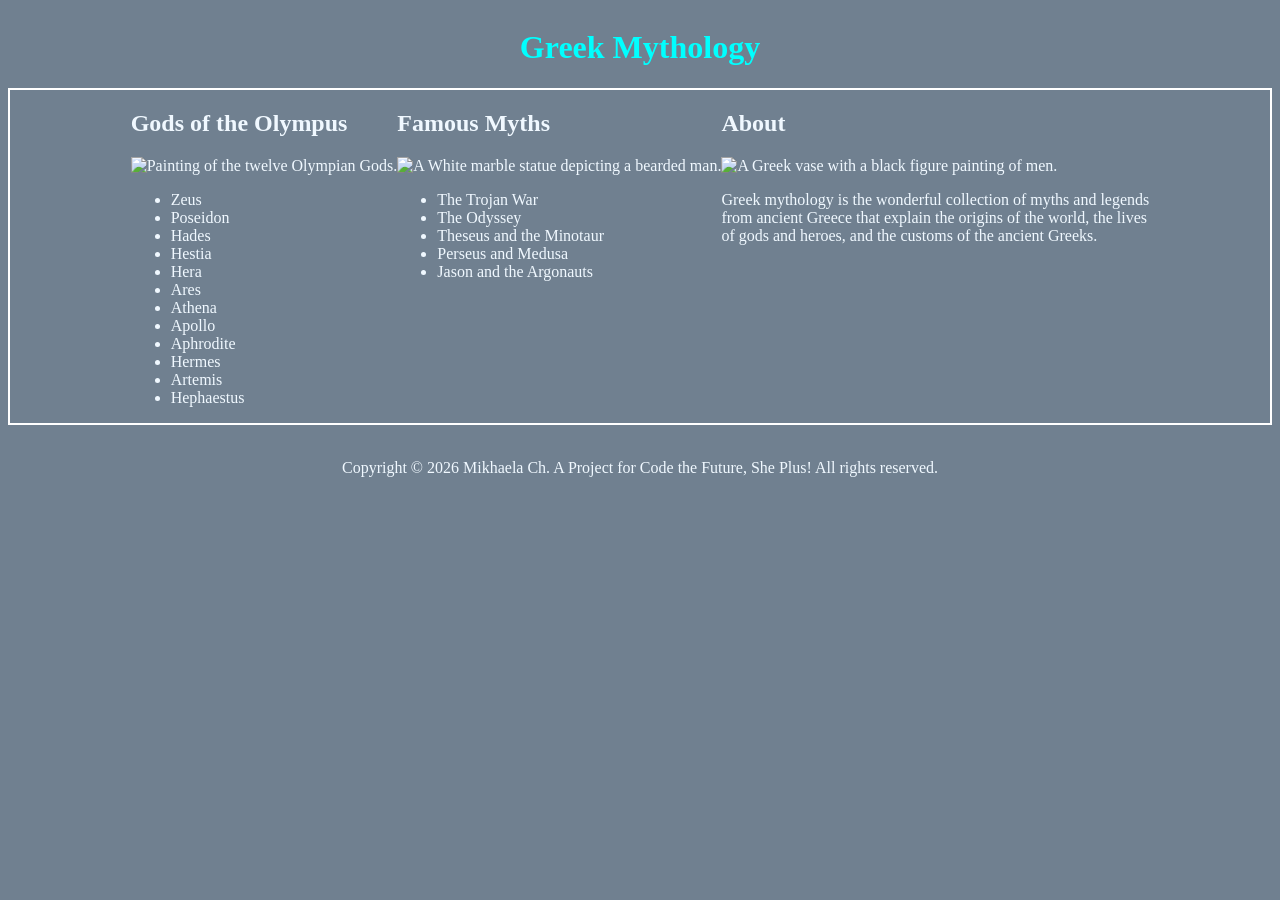
==== index.html @ ed18c2e6 "Flexboxed credits" ====
<!DOCTYPE html>
<html lang="en">
<head>
    <title>Greek Mythology Mural</title>
    <link rel="stylesheet" type="text/css" href="style.css">
</head>
<body>
    <div class = "main-title">
    <h1> Greek Mythology </h1>
    </div>
    
    <div class = "content-wrapper">
    <div class = "gods">  
    <h2>Gods of the Olympus</h2>
    <img src = "greek gods.jpeg" height = 100px width = 100px alt="Painting of the twelve Olympian Gods.">

     <ul>
        <li>Zeus</li>
        <li>Poseidon</li>
        <li>Hades</li>
        <li>Hestia</li>
        <li>Hera</li>
        <li>Ares</li>
        <li>Athena</li>
        <li>Apollo</li>
        <li>Aphrodite</li>
        <li>Hermes</li>
        <li>Artemis</li>
        <li>Hephaestus</li>
    </ul>
    </div>

    <div class = "gods">
        <h2>Famous Myths</h2>
        <img src = "marble statue.jpeg" height = 100px width = 100px alt="A White marble statue depicting a bearded man.">
        <ul>
            <li>The Trojan War</li>
            <li>The Odyssey</li>
            <li>Theseus and the Minotaur</li>
            <li>Perseus and Medusa</li>
            <li>Jason and the Argonauts</li>
    </div>

    <div class = "gods">
        <h2>About</h2>
        <img src="greek vase.jpeg" height = 100px width = 100px alt="A Greek vase with a black figure painting of men.">
        <p>Greek mythology is the wonderful collection of myths and legends <br> from ancient Greece that explain the origins of the world, the lives <br> of gods and heroes, and the customs of the ancient Greeks.
        </p>
    </div>

    </div>

    <br>
    <div class = "footer">
    <p>Copyright © 2026 Mikhaela Ch. A Project for Code the Future, She Plus! All rights reserved.</p>
    </div>

</body>
---- style.css ----
h1{color:aqua}
body{color:aliceblue}
body{background-color: slategray;}

.main-title{
    display: flex;
    justify-content: center;
}
.content-wrapper{
    display: flex;
    justify-content: center;
    align-content:space-around;
    border: 2px white solid;
    flex-direction: row;
}

.footer{
    display: flex;
    justify-content: center;
    align-content:space-around;
    flex-direction: row;
}
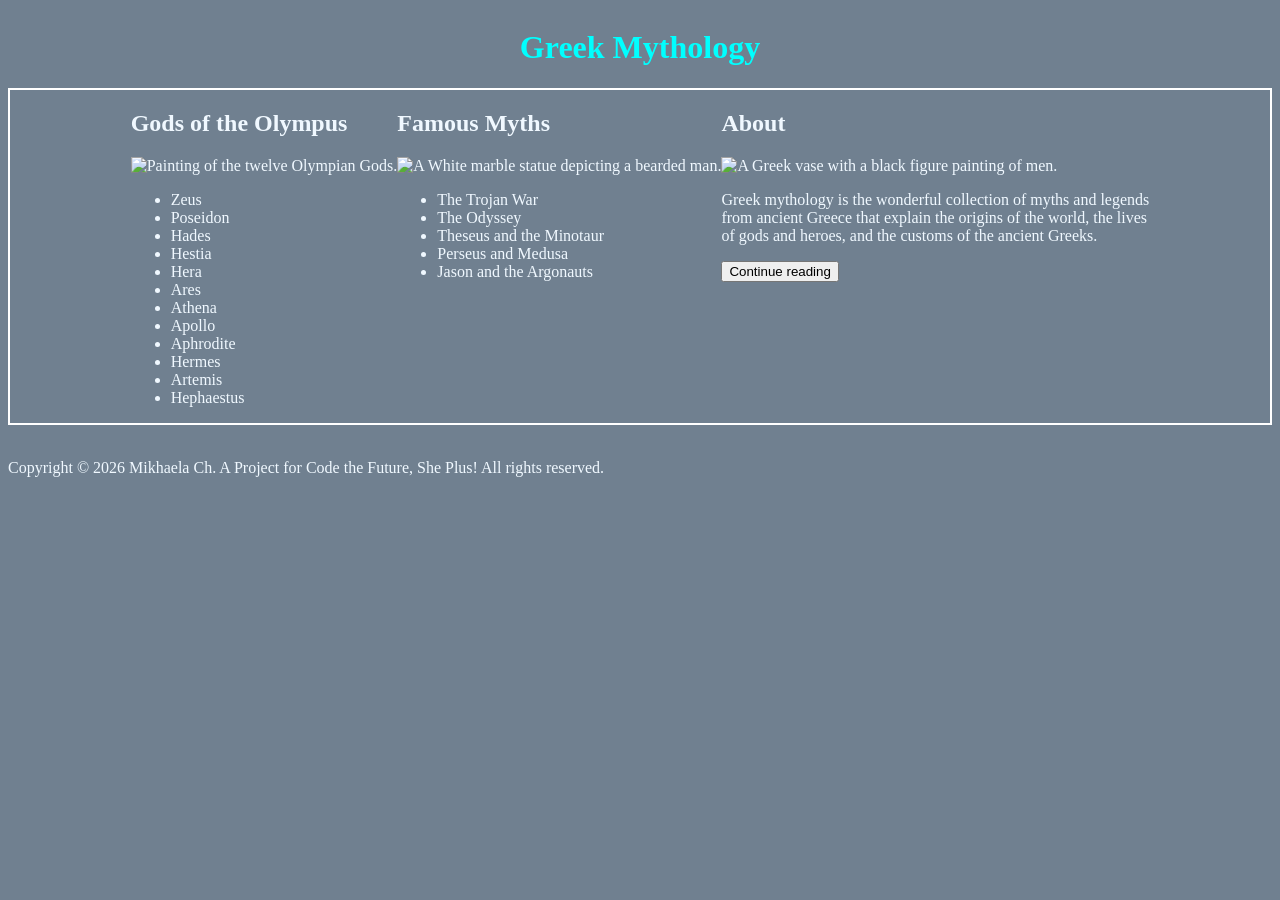
==== commit 33af51b8: "Added further reading page" ====
--- a/index.html
+++ b/index.html
@@ -46,6 +46,7 @@
         <img src="greek vase.jpeg" height = 100px width = 100px alt="A Greek vase with a black figure painting of men.">
         <p>Greek mythology is the wonderful collection of myths and legends <br> from ancient Greece that explain the origins of the world, the lives <br> of gods and heroes, and the customs of the ancient Greeks.
         </p>
+        <button onclick="window.location.href='about.html'" alt="Button redirecting to further reading.">Continue reading</button>
     </div>
 
     </div>
--- a/style.css
+++ b/style.css
@@ -18,5 +18,5 @@
     display: flex;
     justify-content: center;
     align-content:space-around;
-    flex-direction: row;
+    flex-direction: column;
 }
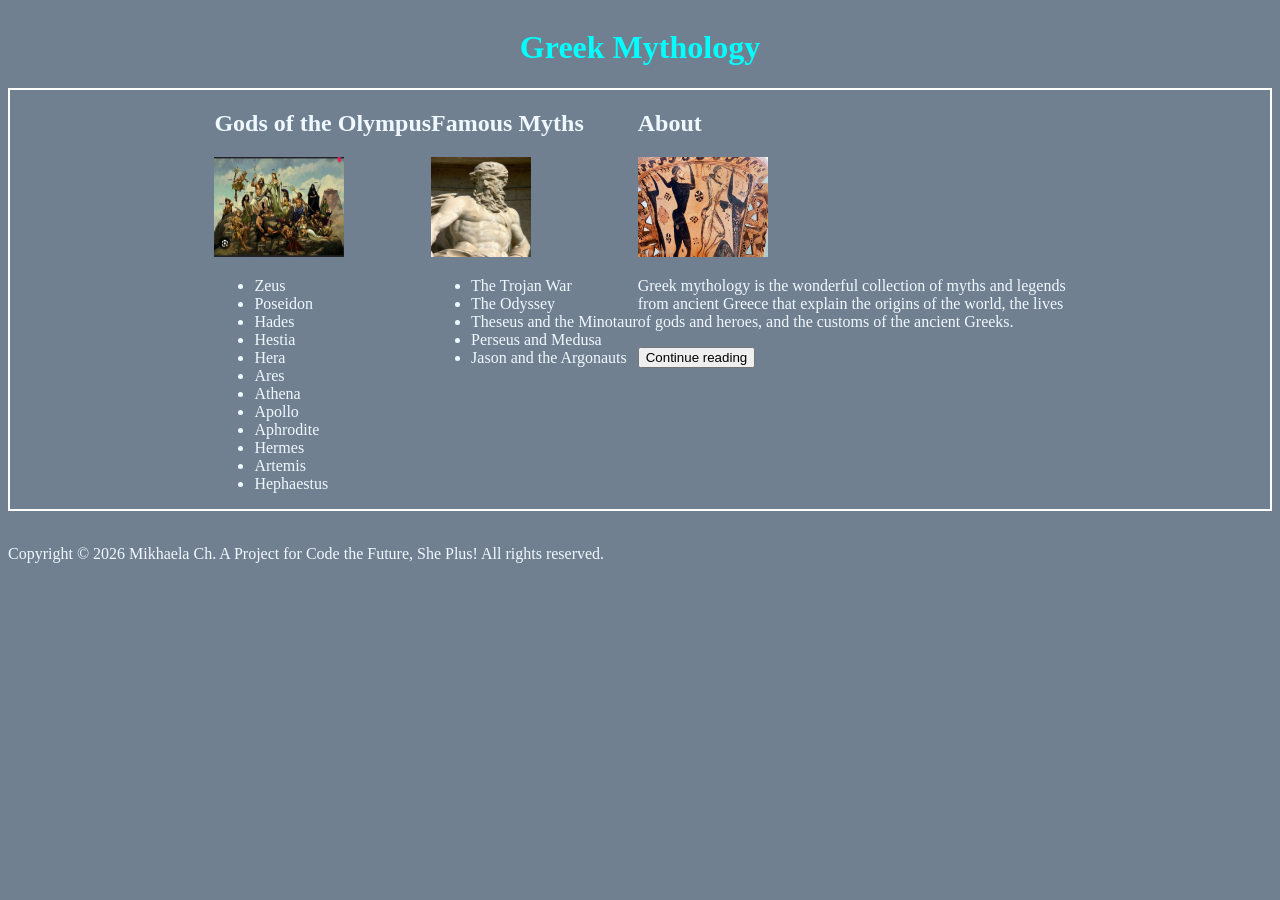
==== commit c1f930d8: "Added metadata" ====
--- a/index.html
+++ b/index.html
@@ -3,6 +3,8 @@
 <head>
     <title>Greek Mythology Mural</title>
     <link rel="stylesheet" type="text/css" href="style.css">
+    <meta name="description" content="Greek Mythology Mural website created by Mikhaela Ch. for Code the Future, She Plus!">
+    <meta name="keywords" content="Greek Mythology, Greek Gods, Greek Myths, Greek Heroes, Greek Legends, Greek Folklore, Ancient Greece, Classical Mythology">
 </head>
 <body>
     <div class = "main-title">
@@ -12,7 +14,7 @@
     <div class = "content-wrapper">
     <div class = "gods">  
     <h2>Gods of the Olympus</h2>
-    <img src = "greek gods.jpeg" height = 100px width = 100px alt="Painting of the twelve Olympian Gods.">
+    <img src = "..\Assets\greek_gods.jpeg" height = 100px width = 130px alt="Painting of the twelve Olympian Gods.">
 
      <ul>
         <li>Zeus</li>
@@ -32,7 +34,7 @@
 
     <div class = "gods">
         <h2>Famous Myths</h2>
-        <img src = "marble statue.jpeg" height = 100px width = 100px alt="A White marble statue depicting a bearded man.">
+        <img src = "..\Assets\marble_statue.jpeg" height = 100px width = 100px alt="A White marble statue depicting a bearded man.">
         <ul>
             <li>The Trojan War</li>
             <li>The Odyssey</li>
@@ -43,7 +45,7 @@
 
     <div class = "gods">
         <h2>About</h2>
-        <img src="greek vase.jpeg" height = 100px width = 100px alt="A Greek vase with a black figure painting of men.">
+        <img src="..\Assets\greek_vase.jpeg" height = 100px width = 130px alt="A Greek vase with a black figure painting of men.">
         <p>Greek mythology is the wonderful collection of myths and legends <br> from ancient Greece that explain the origins of the world, the lives <br> of gods and heroes, and the customs of the ancient Greeks.
         </p>
         <button onclick="window.location.href='about.html'" alt="Button redirecting to further reading.">Continue reading</button>
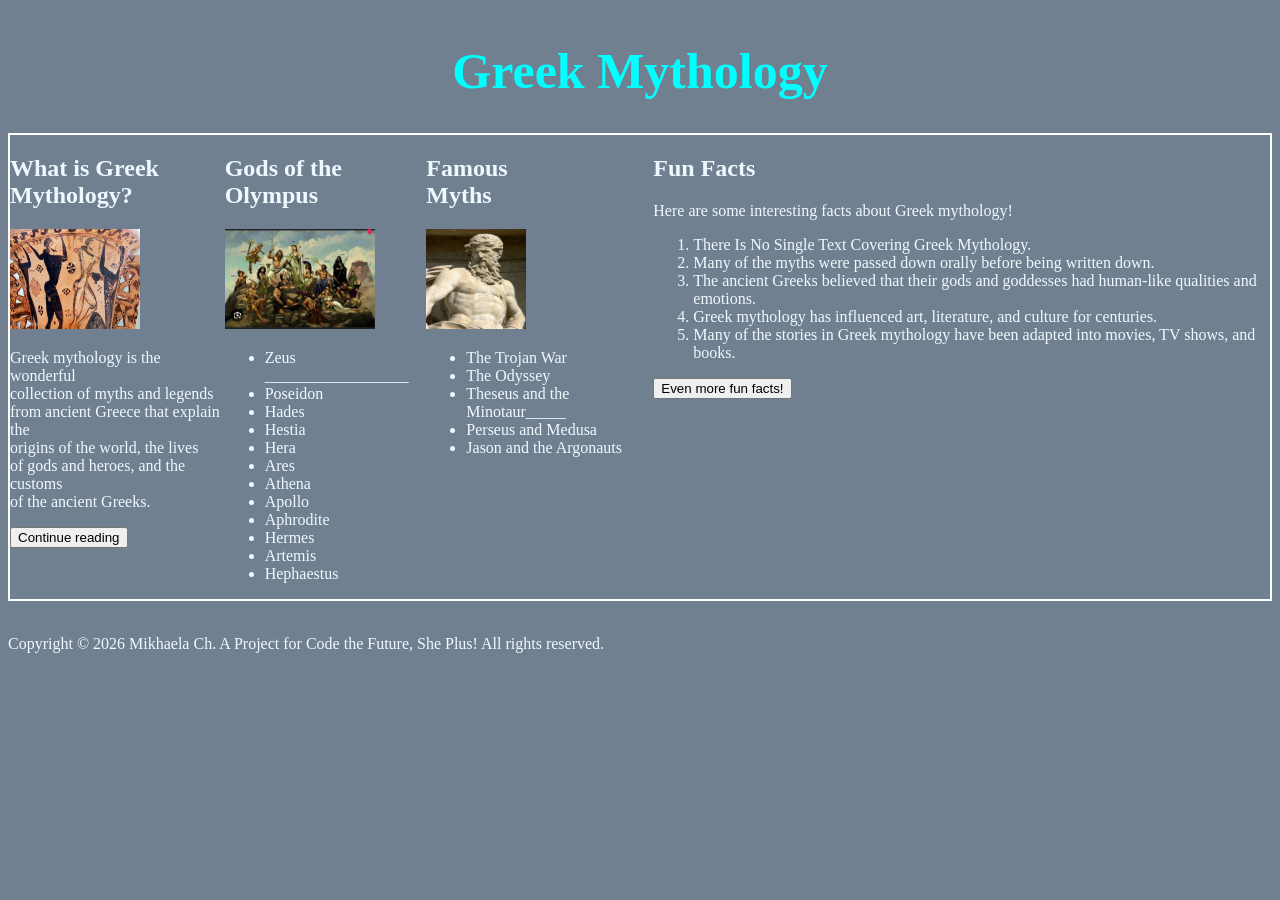
==== commit 8c418b3d: "huge refix + add" ====
--- a/index.html
+++ b/index.html
@@ -12,12 +12,22 @@
     </div>
     
     <div class = "content-wrapper">
+
+    <div class = "gods">
+        <h2>What is Greek <br> Mythology?</h2>
+        <img src="..\Assets\greek_vase.jpeg" height = 100px width = 130px alt="A Greek vase with a black figure painting of men.">
+        <p>Greek mythology is the wonderful <br> collection of myths and legends <br> from ancient Greece that explain the <br>origins of the world, the lives <br> of gods and heroes, and the customs <br>of the ancient Greeks.
+        </p>
+        <button onclick="window.location.href='about.html'" alt="Button redirecting to further reading.">Continue reading</button>
+    </div>
+
+
     <div class = "gods">  
-    <h2>Gods of the Olympus</h2>
-    <img src = "..\Assets\greek_gods.jpeg" height = 100px width = 130px alt="Painting of the twelve Olympian Gods.">
+    <h2>Gods of the <br>Olympus</h2>
+    <img src = "..\Assets\greek_gods.jpeg" height = 100px width = 150px alt="Painting of the twelve Olympian Gods.">
 
      <ul>
-        <li>Zeus</li>
+        <li>Zeus __________________ </li>
         <li>Poseidon</li>
         <li>Hades</li>
         <li>Hestia</li>
@@ -33,23 +43,33 @@
     </div>
 
     <div class = "gods">
-        <h2>Famous Myths</h2>
+        <h2>Famous <br>Myths</h2>
         <img src = "..\Assets\marble_statue.jpeg" height = 100px width = 100px alt="A White marble statue depicting a bearded man.">
         <ul>
             <li>The Trojan War</li>
             <li>The Odyssey</li>
-            <li>Theseus and the Minotaur</li>
+            <li>Theseus and the Minotaur_____</li>
             <li>Perseus and Medusa</li>
             <li>Jason and the Argonauts</li>
     </div>
 
+    
+
     <div class = "gods">
-        <h2>About</h2>
-        <img src="..\Assets\greek_vase.jpeg" height = 100px width = 130px alt="A Greek vase with a black figure painting of men.">
-        <p>Greek mythology is the wonderful collection of myths and legends <br> from ancient Greece that explain the origins of the world, the lives <br> of gods and heroes, and the customs of the ancient Greeks.
-        </p>
-        <button onclick="window.location.href='about.html'" alt="Button redirecting to further reading.">Continue reading</button>
+        <h2>Fun Facts</h2>
+        <p>Here are some interesting facts about Greek mythology!</p>
+        <ol>
+            <li>There Is No Single Text Covering Greek Mythology.</li>
+            <li>Many of the myths were passed down orally before being written down.</li>
+            <li>The ancient Greeks believed that their gods and goddesses had human-like qualities and emotions.</li>
+            <li>Greek mythology has influenced art, literature, and culture for centuries.</li>
+            <li>Many of the stories in Greek mythology have been adapted into movies, TV shows, and books.</li>
+        </ol>
+        <button onclick="window.location.href='fun_facts.html'" alt="Button redirecting to more fun facts.">Even more fun facts!</button>
     </div>
+
+
+
 
     </div>
 
--- a/style.css
+++ b/style.css
@@ -1,4 +1,5 @@
-h1{color:aqua}
+h1{color:aqua;
+font-size: 50px;}
 body{color:aliceblue}
 body{background-color: slategray;}
 
@@ -9,7 +10,7 @@
 .content-wrapper{
     display: flex;
     justify-content: center;
-    align-content:space-around;
+    align-content:space-evenly;
     border: 2px white solid;
     flex-direction: row;
 }
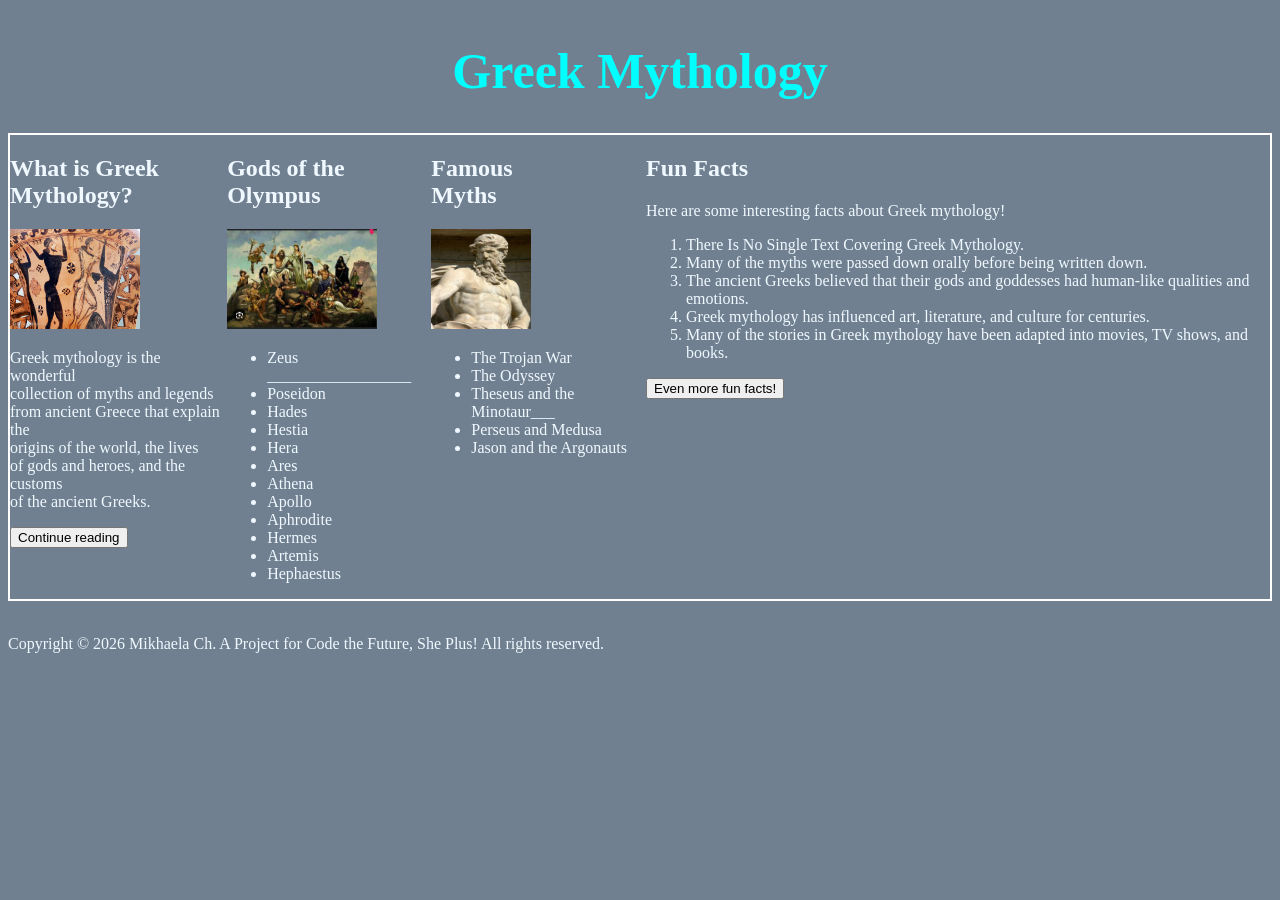
==== commit 265b2aaa: "minor spacing fix" ====
--- a/index.html
+++ b/index.html
@@ -48,7 +48,7 @@
         <ul>
             <li>The Trojan War</li>
             <li>The Odyssey</li>
-            <li>Theseus and the Minotaur_____</li>
+            <li>Theseus and the Minotaur___</li>
             <li>Perseus and Medusa</li>
             <li>Jason and the Argonauts</li>
     </div>
